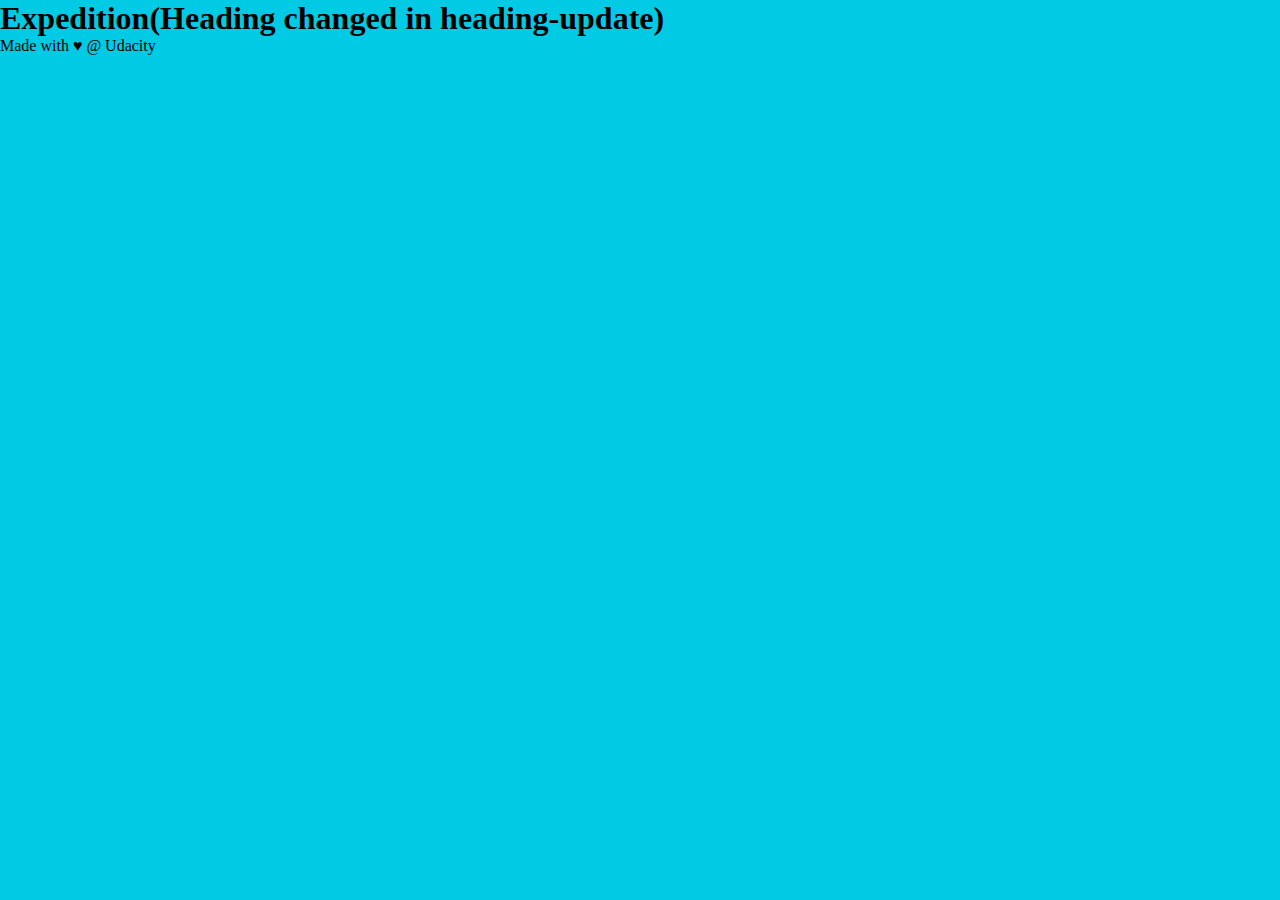
==== test/index.html @ 90084371 "changed heading" ====
<!doctype html>
<html lang="en">
<head>
    <meta charset="utf-8">
    <title>Blog Project</title>
    <meta name="viewport" content="width=device-width, initial-scale=1">
    <meta name="description" content="">
    <link rel="stylesheet" href="css/app.css">
</head>
<body>

    <header>
        <h1>Expedition(Heading changed in heading-update)</h1>
    </header>

    <div class="container">
        <main>

        </main>
    </div>

    <footer>
        Made with ♥ @ Udacity
    </footer>
    <script src="js/app.js"></script>
</body>
</html>
---- test/css/app.css ----
* {
    margin: 0;
    padding: 0;
}
body {
    background-color: #00cae4;
}
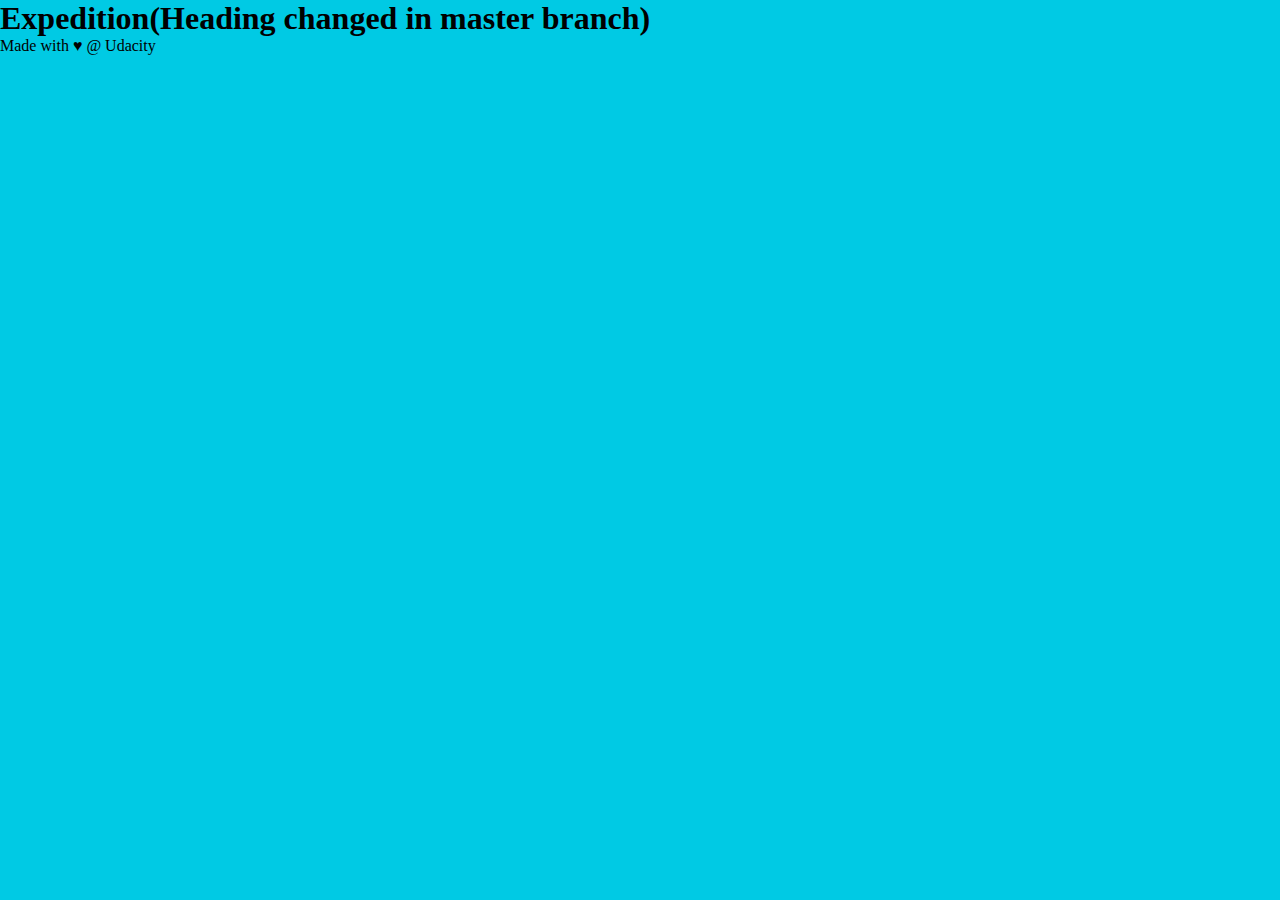
==== commit e1134aa5: "heading changed in master" ====
--- a/test/index.html
+++ b/test/index.html
@@ -10,7 +10,7 @@
 <body>
 
     <header>
-        <h1>Expedition(Heading changed in heading-update)</h1>
+        <h1>Expedition(Heading changed in master branch)</h1>
     </header>
 
     <div class="container">
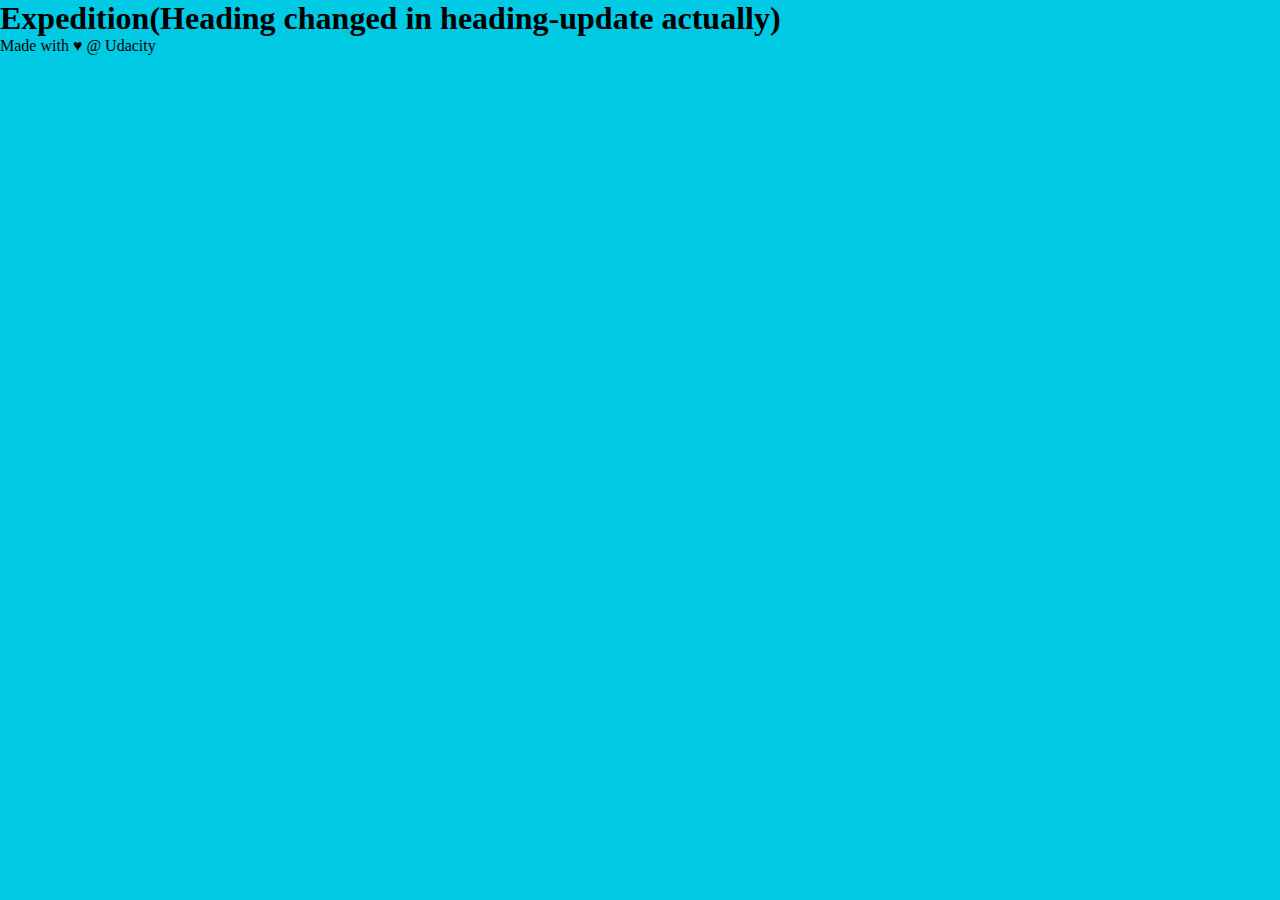
==== commit 1e747388: "heading changed in another branch" ====
--- a/test/index.html
+++ b/test/index.html
@@ -10,7 +10,7 @@
 <body>
 
     <header>
-        <h1>Expedition(Heading changed in master branch)</h1>
+        <h1>Expedition(Heading changed in heading-update actually)</h1>
     </header>
 
     <div class="container">
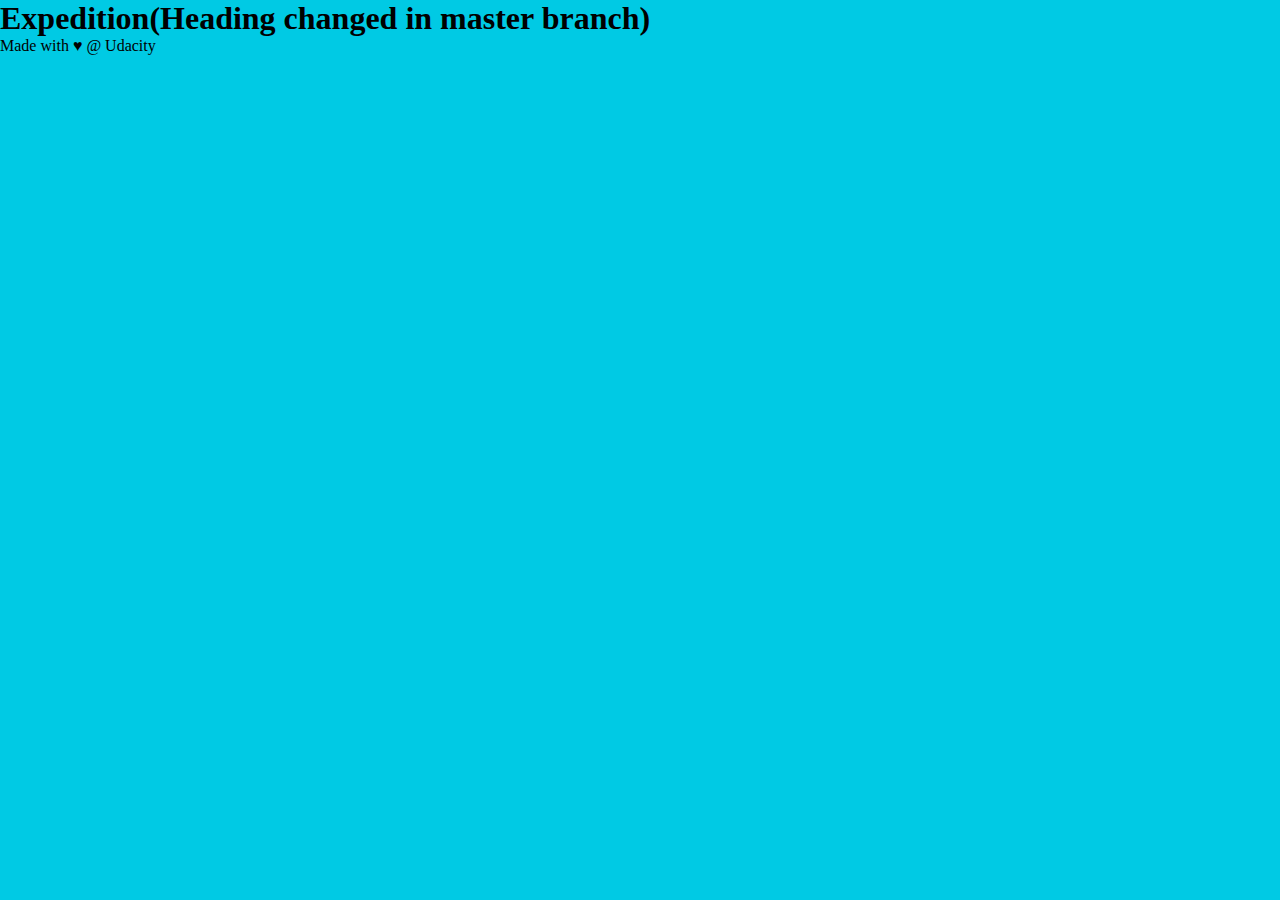
==== commit 342c159c: "changed heading in master branch" ====
--- a/test/index.html
+++ b/test/index.html
@@ -10,7 +10,7 @@
 <body>
 
     <header>
-        <h1>Expedition(Heading changed in heading-update actually)</h1>
+        <h1>Expedition(Heading changed in master branch)</h1>
     </header>
 
     <div class="container">
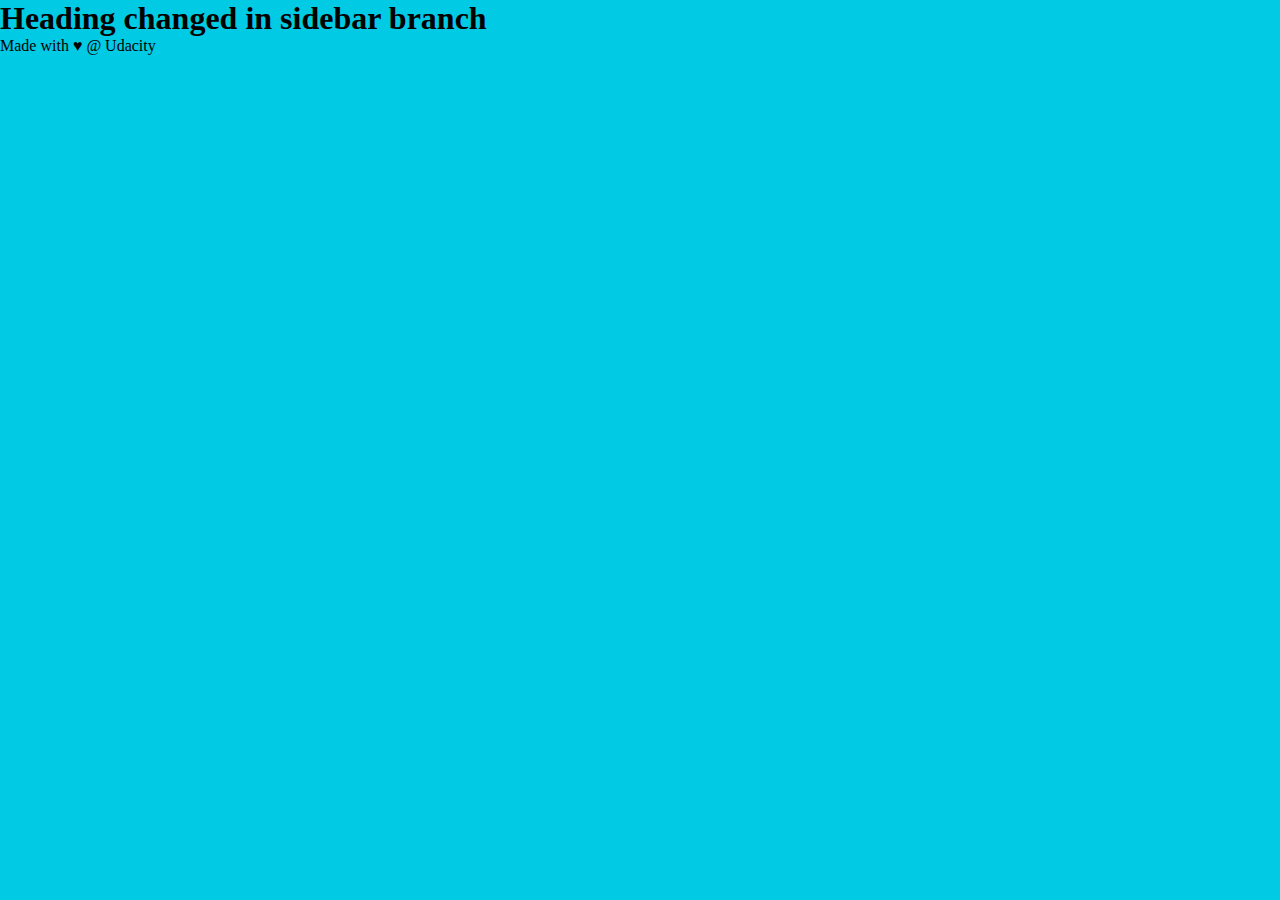
==== commit 92c0d317: "heading changed in sidebar branch" ====
--- a/test/index.html
+++ b/test/index.html
@@ -10,7 +10,7 @@
 <body>
 
     <header>
-        <h1>Expedition(Heading changed in master branch)</h1>
+        <h1>Heading changed in sidebar branch</h1>
     </header>
 
     <div class="container">
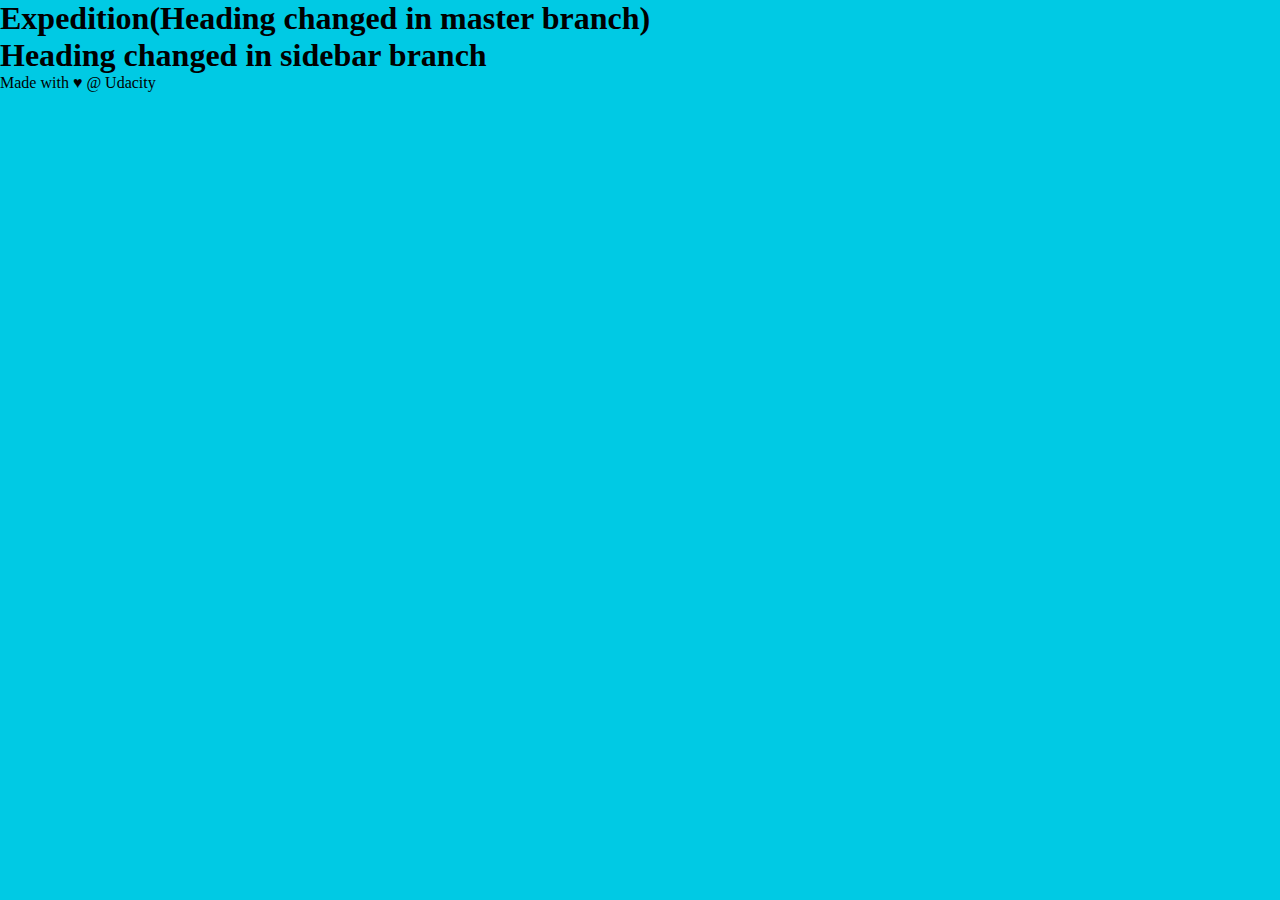
==== commit 024a950f: "solved merge conflict by accepting both" ====
--- a/test/index.html
+++ b/test/index.html
@@ -10,6 +10,7 @@
 <body>
 
     <header>
+        <h1>Expedition(Heading changed in master branch)</h1>
         <h1>Heading changed in sidebar branch</h1>
     </header>
 
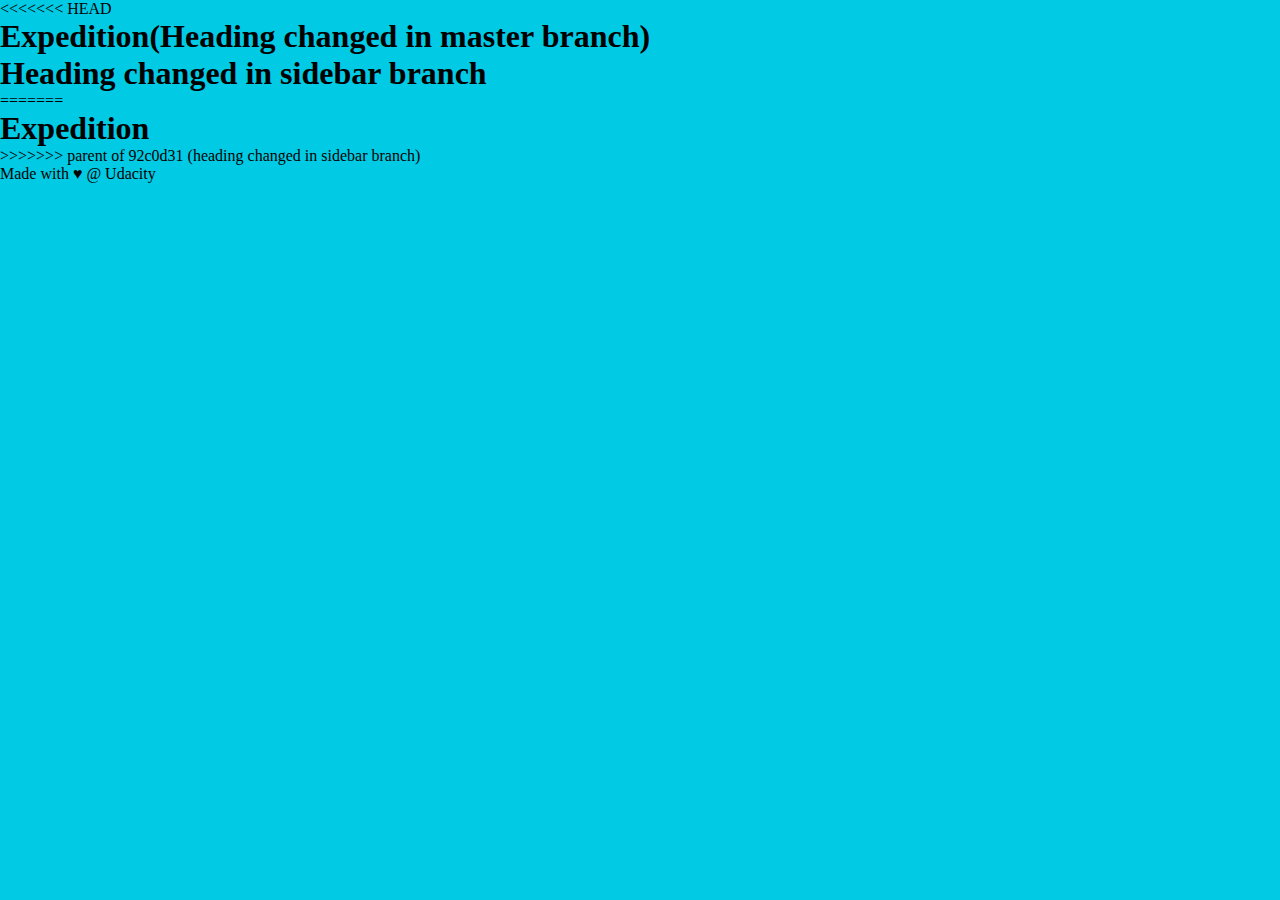
==== commit c972f3fe: "both" ====
--- a/test/index.html
+++ b/test/index.html
@@ -10,8 +10,12 @@
 <body>
 
     <header>
+<<<<<<< HEAD
         <h1>Expedition(Heading changed in master branch)</h1>
         <h1>Heading changed in sidebar branch</h1>
+=======
+        <h1>Expedition</h1>
+>>>>>>> parent of 92c0d31 (heading changed in sidebar branch)
     </header>
 
     <div class="container">
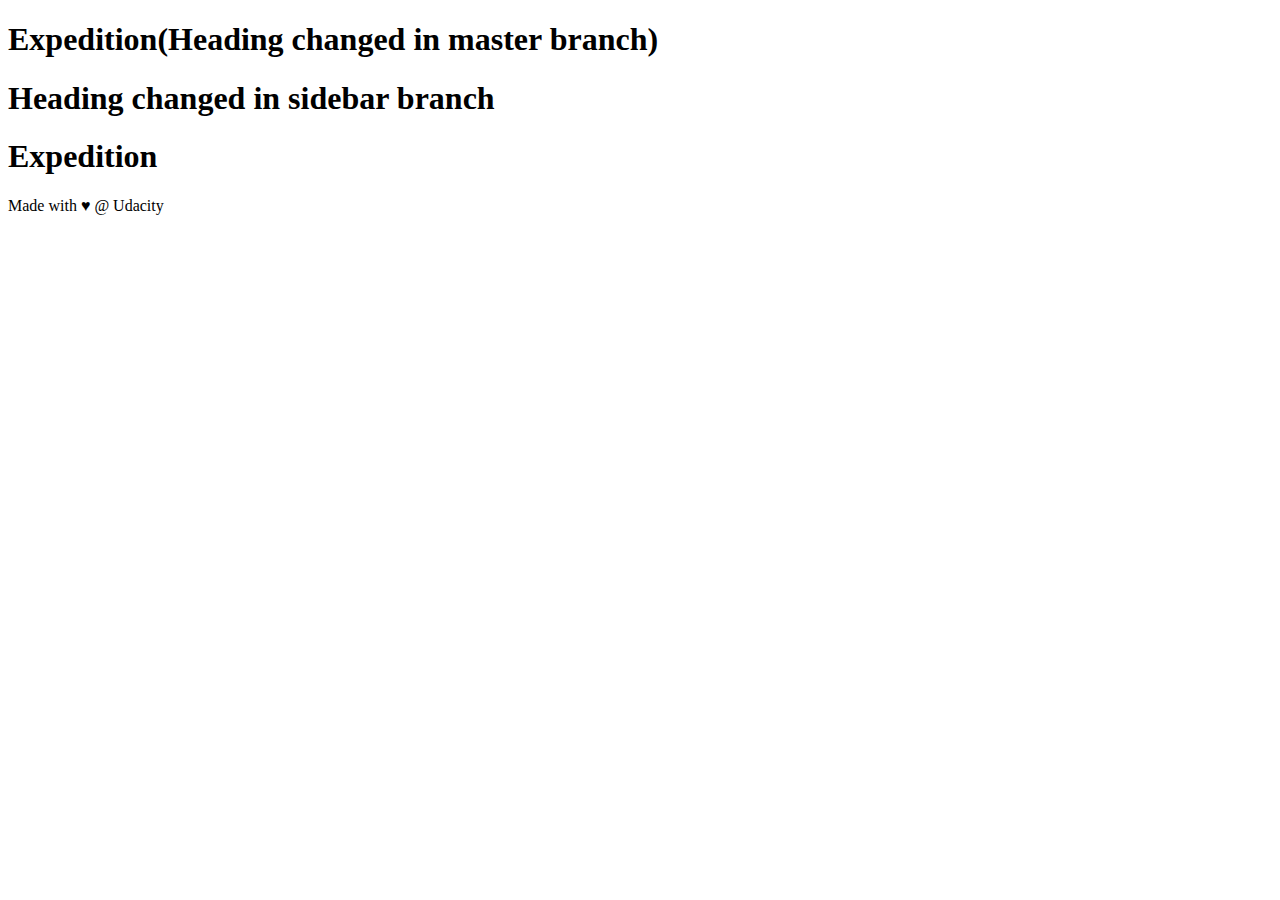
==== commit 73ecd987: "bg color reverted" ====
--- a/test/index.html
+++ b/test/index.html
@@ -10,12 +10,9 @@
 <body>
 
     <header>
-<<<<<<< HEAD
         <h1>Expedition(Heading changed in master branch)</h1>
         <h1>Heading changed in sidebar branch</h1>
-=======
         <h1>Expedition</h1>
->>>>>>> parent of 92c0d31 (heading changed in sidebar branch)
     </header>
 
     <div class="container">
